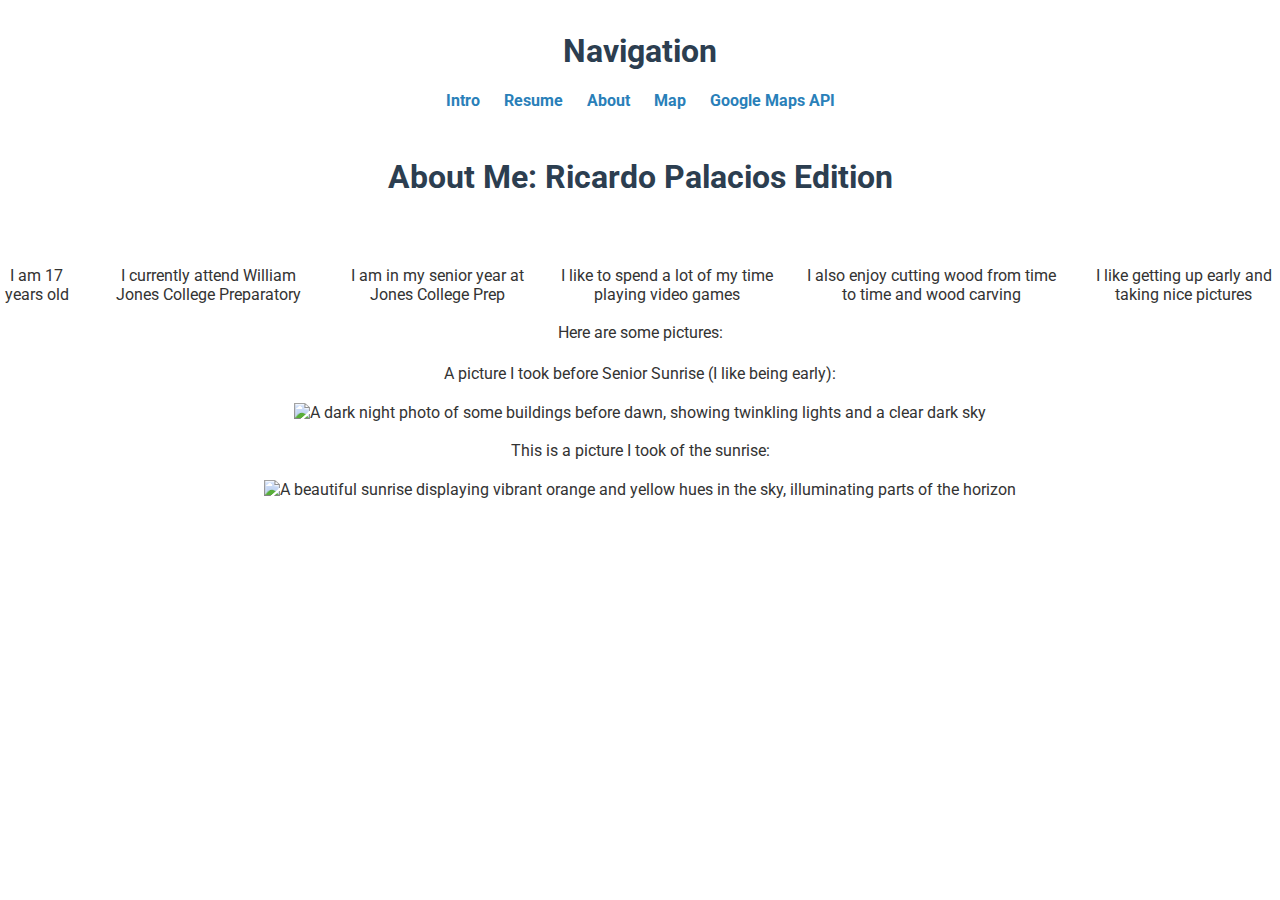
==== about.html @ 01c54a49 "new nav site" ====
<!DOCTYPE html>
<html lang="en">
  <head>
    <meta charset="utf-8">
    <title>Project 1: About Me Page</title>
    <link rel="stylesheet" href="style/reset.css">
    <link rel="stylesheet" href="style/styles.css">
  </head>
  
  <body>
    <h1>Navigation</h1>
    <ul>
      <li><a href="index.html">Intro</a></li>
      <li><a href="resume.html">Resume</a></li>
      <li><a href="about.html">About</a></li>
      <li><a href="map.html">Map</a></li>
	  <li><a href="map.html">Google Maps API</a></li>
    </ul>
    
    <div id="words">
      <header id="header">
        <h1>About Me: Ricardo Palacios Edition</h1>
      </header>
    </div>
    
    <ul>
      <li>I am 17 years old</li>
      <li>I currently attend William Jones College Preparatory</li>
      <li>I am in my senior year at Jones College Prep</li>
      <li>I like to spend a lot of my time playing video games</li>
      <li>I also enjoy cutting wood from time to time and wood carving</li>
      <li>I like getting up early and taking nice pictures</li>
    </ul>

    <p>Here are some pictures:</p>
    
    <div>
      <p>A picture I took before Senior Sunrise (I like being early):</p>
      <img src="media/file.jpg" alt="A dark night photo of some buildings before dawn, showing twinkling lights and a clear dark sky" />
    </div>
    
    <div>
      <p>This is a picture I took of the sunrise:</p>
      <img src="media/rsz_20240913_054300.jpg" alt="A beautiful sunrise displaying vibrant orange and yellow hues in the sky, illuminating parts of the horizon" />
    </div>
  </body>
</html>
---- style/styles.css ----
@import url('https://fonts.googleapis.com/css2?family=Roboto:wght@400;700&display=swap');

body {
    background-color: #ffffff;
    color: #333;
    margin: 0;
    padding: 0;
    text-align: center;
    font-family: 'Roboto', Arial, sans-serif;
}

header {
    margin-bottom: 2em;
    padding: 1em 0;
}

h1 {
    color: #2C3E50;
    margin-top: 1em;
    font-size: 2em;
}

h2, h3 {
    color: #555;
    margin-top: 1em;
}

p {
    line-height: 1.6;
    margin: 1em 0;
}

nav {
    background-color: #f8f9fa;
    padding: 0.5em 0;
    box-shadow: 0 2px 4px rgba(0, 0, 0, 0.1);
    position: sticky;
    top: 0;
    z-index: 1000;
}

ul {
    list-style-type: none;
    padding: 0;
    margin: 0;
    display: flex;
    justify-content: center;
    gap: 1.5em;
}

ul li {
    margin: 0;
}

a {
    text-decoration: none;
    color: #2980B9;
    font-weight: 700;
    transition: color 0.3s ease;
}

a:hover {
    color: #1c5d8b;
}

section {
    max-width: 800px;
    margin: 2em auto;
    padding: 1em;
}

.slider {
    display: flex;
    justify-content: center;
    align-items: center;
    flex-wrap: nowrap;
    gap: 1em;
}

.slider img {
    display: none;
    max-width: 100%;
    height: auto;
    border: 2px solid #ddd;
    border-radius: 8px;
    box-shadow: 0 4px 8px rgba(0, 0, 0, 0.1);
}

.slider img:first-of-type {
    display: block;
}

#map {
    width: 100%;
    height: 400px;
    margin: 2em 0;
    border: 2px solid #ddd;
    border-radius: 8px;
    box-shadow: 0 4px 8px rgba(0, 0, 0, 0.1);
}

/* Mobile-Friendly Styles for Small Screens */
@media (min-width: 320px) and (max-width: 600px) {
    body {
        font-size: 14px;
        line-height: 1.5;
        padding: 0 1em;
    }

    h1 {
        font-size: 1.8em;
    }

    h2 {
        font-size: 1.5em;
    }

    nav ul {
        flex-direction: column;
        gap: 1em;
    }

    #map {
        height: 250px;
        margin: 1em 0;
    }

    .slider img {
        max-width: 100%;
        border-radius: 5px;
    }
}

/* Responsive Styles for Tablets */
@media (min-width: 601px) and (max-width: 1024px) {
    body {
        font-size: 16px;
        line-height: 1.7;
        padding: 0 2em;
    }

    nav ul {
        gap: 1em;
    }

    h1 {
        font-size: 2em;
    }

    h2 {
        font-size: 1.7em;
    }

    #map {
        height: 350px;
    }

    .slider img {
        max-width: 90%;
        border-radius: 10px;
    }

    section {
        padding: 1.5em;
    }
}
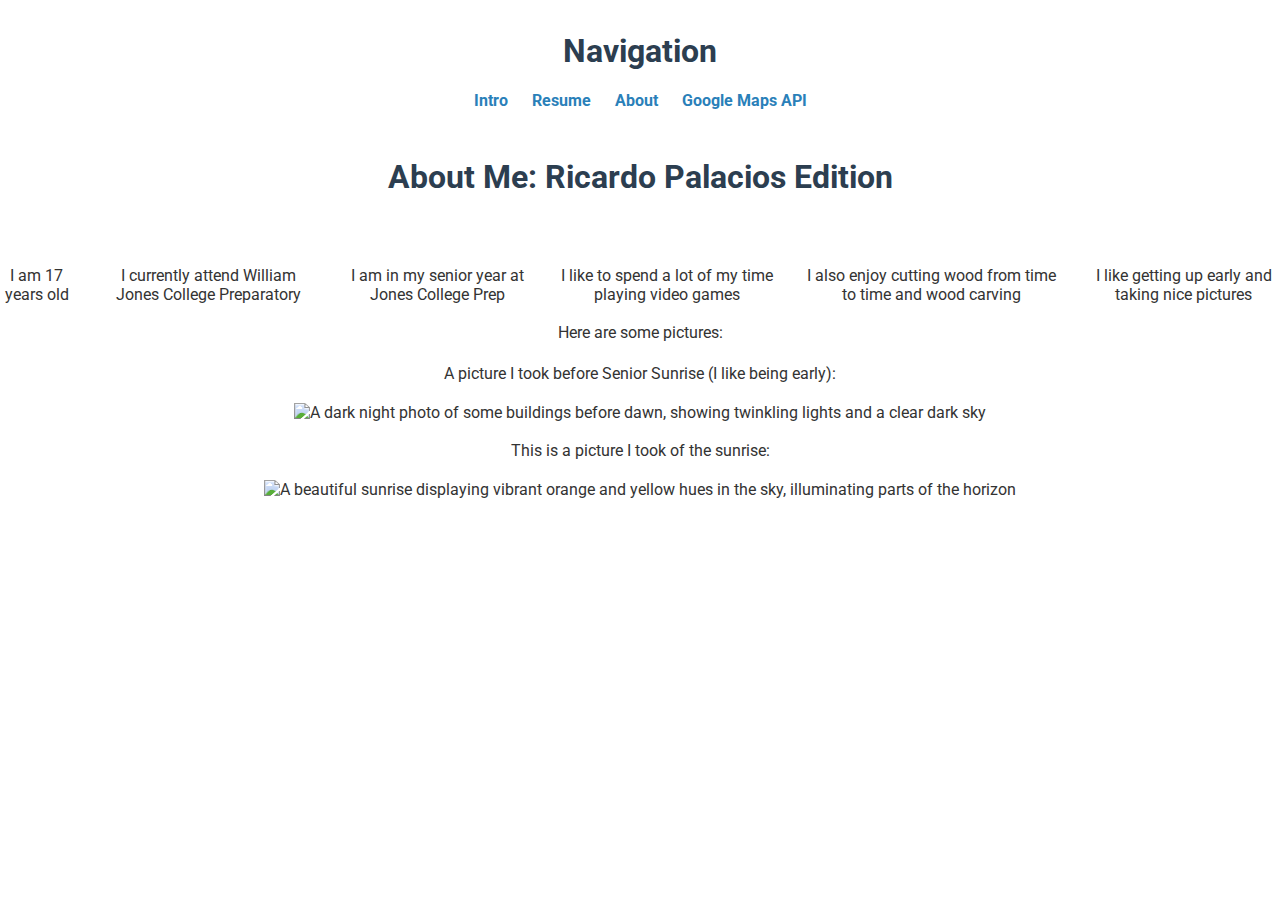
==== commit cf26cb7c: "fixed nav" ====
--- a/about.html
+++ b/about.html
@@ -13,7 +13,6 @@
       <li><a href="index.html">Intro</a></li>
       <li><a href="resume.html">Resume</a></li>
       <li><a href="about.html">About</a></li>
-      <li><a href="map.html">Map</a></li>
 	  <li><a href="map.html">Google Maps API</a></li>
     </ul>
     
